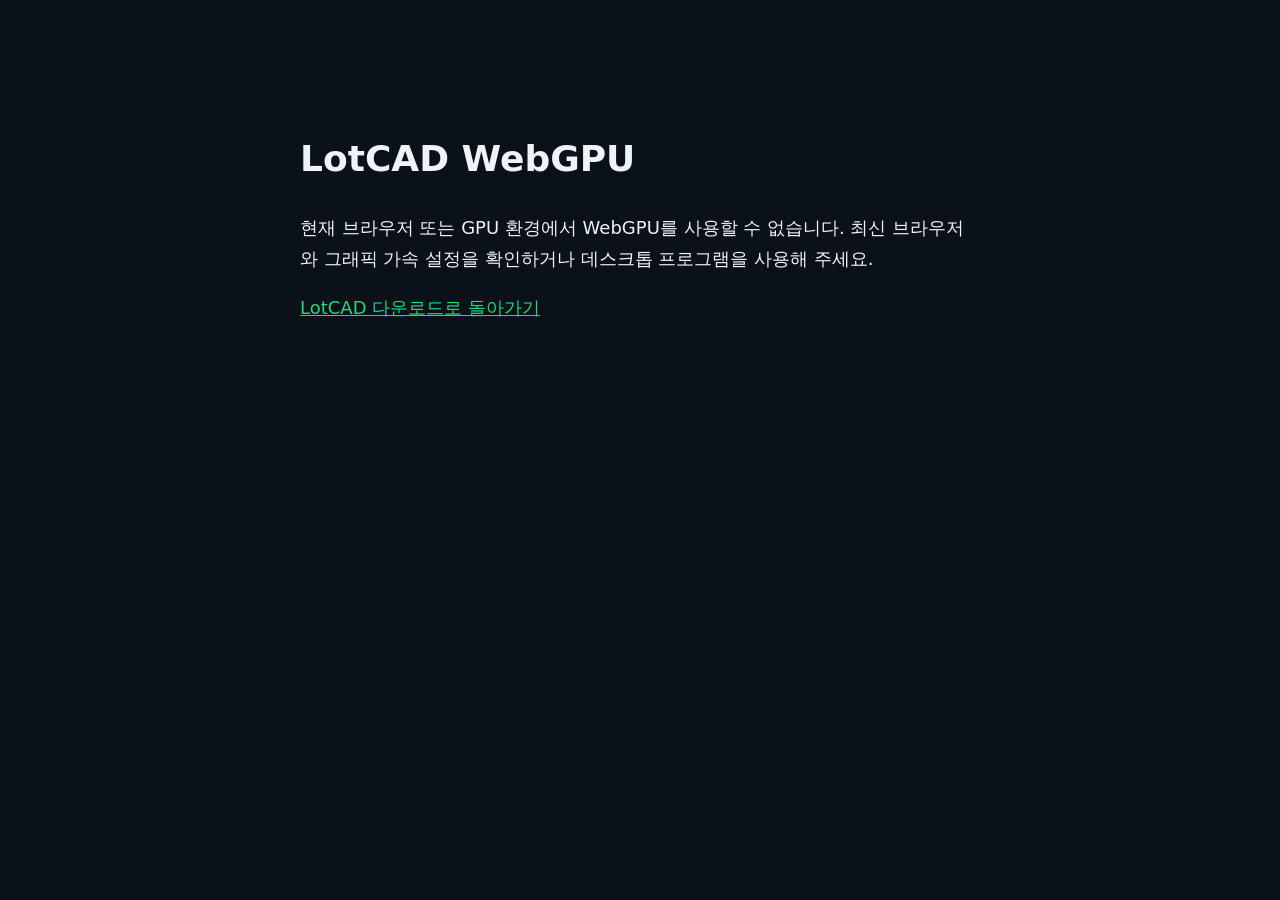
==== web/WebGPUApp.html @ 7f0cac59 "Publish WebGPU browser app and add bilingual web launch buttons" ====
<!doctypehtml><html lang=en-us><head><meta charset=utf-8><meta content="text/html; charset=utf-8"http-equiv=Content-Type><title>LotCAD | WebGPU</title><link rel="icon" type="image/png" href="../LotCAD_1024_transparent.png"><style>body{font-family:arial;margin:0;padding:none}.emscripten{padding-right:0;margin-left:auto;margin-right:auto;display:block}div.emscripten{text-align:center}div.emscripten_border{border:1px solid #000}canvas.emscripten{border:0 none;background-color:#000}#emscripten_logo{display:inline-block;margin:0;padding:6px;width:265px}.spinner{height:30px;width:30px;margin:0;margin-top:20px;margin-left:20px;display:inline-block;vertical-align:top;-webkit-animation:rotation .8s linear infinite;-moz-animation:rotation .8s linear infinite;-o-animation:rotation .8s linear infinite;animation:rotation .8s linear infinite;border-left:5px solid #ebebeb;border-right:5px solid #ebebeb;border-bottom:5px solid #ebebeb;border-top:5px solid #787878;border-radius:100%;background-color:#bdd72e}@-webkit-keyframes rotation{from{-webkit-transform:rotate(0)}to{-webkit-transform:rotate(360deg)}}@-moz-keyframes rotation{from{-moz-transform:rotate(0)}to{-moz-transform:rotate(360deg)}}@-o-keyframes rotation{from{-o-transform:rotate(0)}to{-o-transform:rotate(360deg)}}@keyframes rotation{from{transform:rotate(0)}to{transform:rotate(360deg)}}#status{display:inline-block;vertical-align:top;margin-top:30px;margin-left:20px;font-weight:700;color:#787878}#progress{height:20px;width:300px}#controls{display:inline-block;float:right;vertical-align:top;margin-top:30px;margin-right:20px}#output{width:100%;height:200px;margin:0 auto;margin-top:10px;border-left:0;border-right:0px;padding-left:0;padding-right:0;display:block;background-color:#000;color:#fff;font-family:'Lucida Console',Monaco,monospace;outline:0}</style><style>#emscripten_logo,#controls,.emscripten_border,#output{display:none}body{background:#0b1119;color:#eef3f8}#status{color:#a2b0bf}#status-bar{display:none!important}</style></head><body><a href=http://emscripten.org><img id=emscripten_logo src=[data-uri]></a><div class=spinner id=spinner></div><div class=emscripten id=status>Downloading...</div><span id=controls><span><input type=checkbox id=resize>Resize canvas</span> <span><input type=checkbox id=pointerLock checked>Lock/hide mouse pointer    </span><span><input type=button onclick='Module.requestFullscreen(document.getElementById("pointerLock").checked,document.getElementById("resize").checked)'value=Fullscreen></span></span><div class=emscripten><progress hidden id=progress max=100 value=0></progress></div><div class=emscripten_border><canvas class=emscripten id=canvas oncontextmenu=event.preventDefault() tabindex=-1></canvas></div><textarea id=output rows=8></textarea><script>var statusElement=document.getElementById("status"),progressElement=document.getElementById("progress"),spinnerElement=document.getElementById("spinner"),canvasElement=document.getElementById("canvas"),outputElement=document.getElementById("output");outputElement&&(outputElement.value=""),canvasElement.addEventListener("webglcontextlost",(e=>{alert("WebGL context lost. You will need to reload the page."),e.preventDefault()}),!1);var Module={print(...e){if(console.log(...e),outputElement){var t=e.join(" ");outputElement.value+=t+"\n",outputElement.scrollTop=outputElement.scrollHeight}},canvas:canvasElement,setStatus(e){if(Module.setStatus.last||(Module.setStatus.last={time:Date.now(),text:""}),e!==Module.setStatus.last.text){var t=e.match(/([^(]+)\((\d+(\.\d+)?)\/(\d+)\)/),n=Date.now();t&&n-Module.setStatus.last.time<30||(Module.setStatus.last.time=n,Module.setStatus.last.text=e,t?(e=t[1],progressElement.value=100*parseInt(t[2]),progressElement.max=100*parseInt(t[4]),progressElement.hidden=!1,spinnerElement.hidden=!1):(progressElement.value=null,progressElement.max=null,progressElement.hidden=!0,e||(spinnerElement.style.display="none")),statusElement.innerHTML=e)}},totalDependencies:0,monitorRunDependencies(e){this.totalDependencies=Math.max(this.totalDependencies,e),Module.setStatus(e?"Preparing... ("+(this.totalDependencies-e)+"/"+this.totalDependencies+")":"All downloads complete.")}};Module.setStatus("Downloading..."),window.onerror=e=>{Module.setStatus("Exception thrown, see JavaScript console"),spinnerElement.style.display="none",Module.setStatus=e=>{e&&console.error("[post-exception status] "+e)}}</script><script>
(async function () {
  function showSupportMessage() {
    var english = false;
    try { english = localStorage.getItem("lotcad.language") === "en"; } catch (_) {}
    document.documentElement.lang = english ? "en" : "ko";
    var box = document.createElement("main");
    box.style.cssText = "max-width:680px;margin:80px auto;padding:24px;font:18px/1.7 system-ui";
    var heading = document.createElement("h1");
    heading.textContent = "LotCAD WebGPU";
    var message = document.createElement("p");
    message.textContent = english
      ? "WebGPU is unavailable in this browser or GPU environment. Try an up-to-date browser with graphics acceleration enabled, or use the desktop application."
      : "현재 브라우저 또는 GPU 환경에서 WebGPU를 사용할 수 없습니다. 최신 브라우저와 그래픽 가속 설정을 확인하거나 데스크톱 프로그램을 사용해 주세요.";
    var link = document.createElement("a");
    link.href = "../#download";
    link.style.color = "#22d97a";
    link.textContent = english ? "Back to LotCAD downloads" : "LotCAD 다운로드로 돌아가기";
    box.append(heading, message, link);
    document.body.replaceChildren(box);
  }
  try {
    if (!navigator.gpu || !await navigator.gpu.requestAdapter()) {
      showSupportMessage();
      return;
    }
  } catch (_) { showSupportMessage(); return; }
  var app = document.createElement("script");
  app.src = "WebGPUApp.js";
  app.async = true;
  document.body.appendChild(app);

})();
</script></body></html>
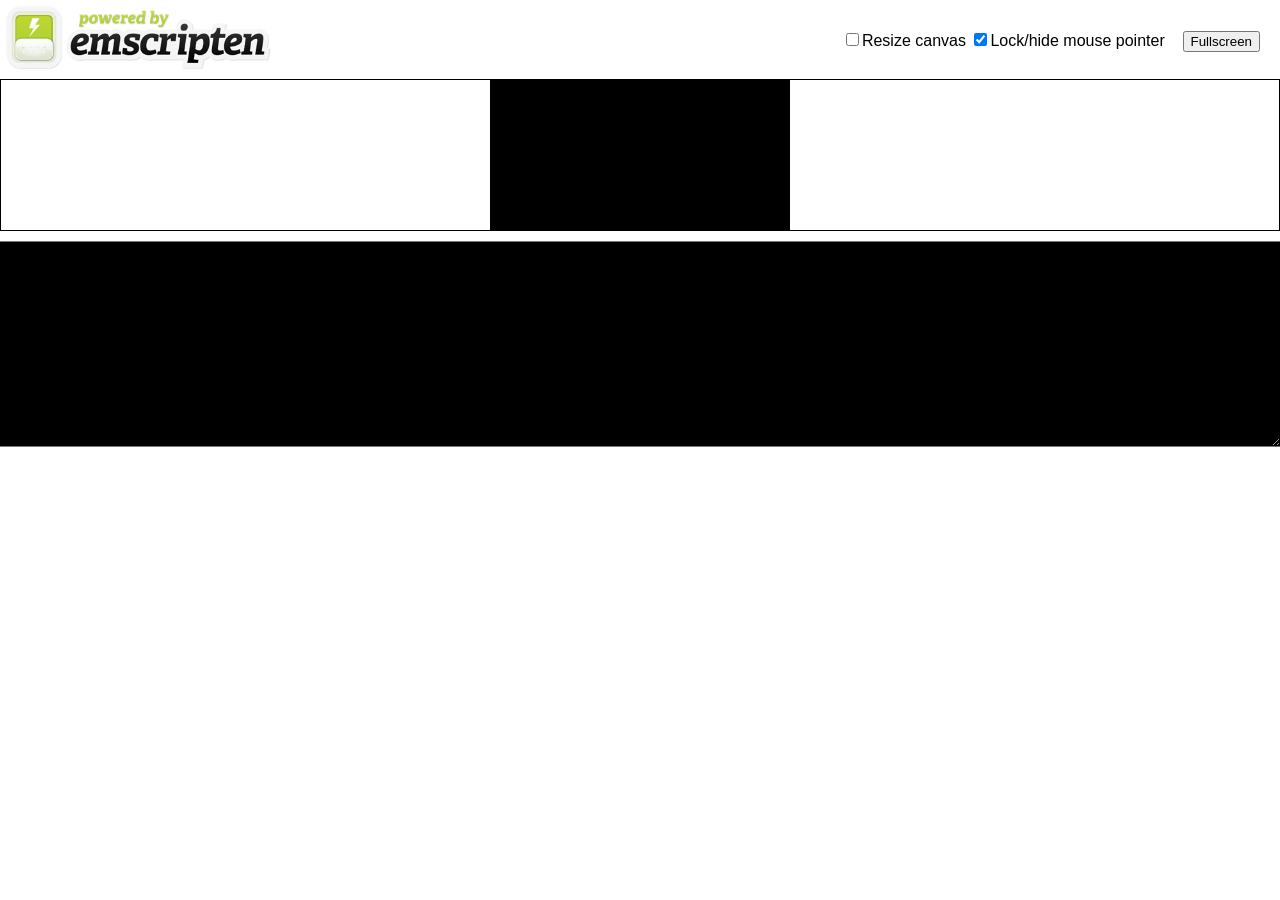
==== commit 15ef122f: "Web app: WebGPU_CMake cde1173 - File menu: open / save / save as only, by extension (native loadMode" ====
--- a/web/WebGPUApp.html
+++ b/web/WebGPUApp.html
@@ -1,36 +1 @@
-<!doctypehtml><html lang=en-us><head><meta charset=utf-8><meta content="text/html; charset=utf-8"http-equiv=Content-Type><title>LotCAD | WebGPU</title><link rel="icon" type="image/png" href="../LotCAD_1024_transparent.png"><style>body{font-family:arial;margin:0;padding:none}.emscripten{padding-right:0;margin-left:auto;margin-right:auto;display:block}div.emscripten{text-align:center}div.emscripten_border{border:1px solid #000}canvas.emscripten{border:0 none;background-color:#000}#emscripten_logo{display:inline-block;margin:0;padding:6px;width:265px}.spinner{height:30px;width:30px;margin:0;margin-top:20px;margin-left:20px;display:inline-block;vertical-align:top;-webkit-animation:rotation .8s linear infinite;-moz-animation:rotation .8s linear infinite;-o-animation:rotation .8s linear infinite;animation:rotation .8s linear infinite;border-left:5px solid #ebebeb;border-right:5px solid #ebebeb;border-bottom:5px solid #ebebeb;border-top:5px solid #787878;border-radius:100%;background-color:#bdd72e}@-webkit-keyframes rotation{from{-webkit-transform:rotate(0)}to{-webkit-transform:rotate(360deg)}}@-moz-keyframes rotation{from{-moz-transform:rotate(0)}to{-moz-transform:rotate(360deg)}}@-o-keyframes rotation{from{-o-transform:rotate(0)}to{-o-transform:rotate(360deg)}}@keyframes rotation{from{transform:rotate(0)}to{transform:rotate(360deg)}}#status{display:inline-block;vertical-align:top;margin-top:30px;margin-left:20px;font-weight:700;color:#787878}#progress{height:20px;width:300px}#controls{display:inline-block;float:right;vertical-align:top;margin-top:30px;margin-right:20px}#output{width:100%;height:200px;margin:0 auto;margin-top:10px;border-left:0;border-right:0px;padding-left:0;padding-right:0;display:block;background-color:#000;color:#fff;font-family:'Lucida Console',Monaco,monospace;outline:0}</style><style>#emscripten_logo,#controls,.emscripten_border,#output{display:none}body{background:#0b1119;color:#eef3f8}#status{color:#a2b0bf}#status-bar{display:none!important}</style></head><body><a href=http://emscripten.org><img id=emscripten_logo src=[data-uri]></a><div class=spinner id=spinner></div><div class=emscripten id=status>Downloading...</div><span id=controls><span><input type=checkbox id=resize>Resize canvas</span> <span><input type=checkbox id=pointerLock checked>Lock/hide mouse pointer    </span><span><input type=button onclick='Module.requestFullscreen(document.getElementById("pointerLock").checked,document.getElementById("resize").checked)'value=Fullscreen></span></span><div class=emscripten><progress hidden id=progress max=100 value=0></progress></div><div class=emscripten_border><canvas class=emscripten id=canvas oncontextmenu=event.preventDefault() tabindex=-1></canvas></div><textarea id=output rows=8></textarea><script>var statusElement=document.getElementById("status"),progressElement=document.getElementById("progress"),spinnerElement=document.getElementById("spinner"),canvasElement=document.getElementById("canvas"),outputElement=document.getElementById("output");outputElement&&(outputElement.value=""),canvasElement.addEventListener("webglcontextlost",(e=>{alert("WebGL context lost. You will need to reload the page."),e.preventDefault()}),!1);var Module={print(...e){if(console.log(...e),outputElement){var t=e.join(" ");outputElement.value+=t+"\n",outputElement.scrollTop=outputElement.scrollHeight}},canvas:canvasElement,setStatus(e){if(Module.setStatus.last||(Module.setStatus.last={time:Date.now(),text:""}),e!==Module.setStatus.last.text){var t=e.match(/([^(]+)\((\d+(\.\d+)?)\/(\d+)\)/),n=Date.now();t&&n-Module.setStatus.last.time<30||(Module.setStatus.last.time=n,Module.setStatus.last.text=e,t?(e=t[1],progressElement.value=100*parseInt(t[2]),progressElement.max=100*parseInt(t[4]),progressElement.hidden=!1,spinnerElement.hidden=!1):(progressElement.value=null,progressElement.max=null,progressElement.hidden=!0,e||(spinnerElement.style.display="none")),statusElement.innerHTML=e)}},totalDependencies:0,monitorRunDependencies(e){this.totalDependencies=Math.max(this.totalDependencies,e),Module.setStatus(e?"Preparing... ("+(this.totalDependencies-e)+"/"+this.totalDependencies+")":"All downloads complete.")}};Module.setStatus("Downloading..."),window.onerror=e=>{Module.setStatus("Exception thrown, see JavaScript console"),spinnerElement.style.display="none",Module.setStatus=e=>{e&&console.error("[post-exception status] "+e)}}</script><script>
-(async function () {
-  function showSupportMessage() {
-    var english = false;
-    try { english = localStorage.getItem("lotcad.language") === "en"; } catch (_) {}
-    document.documentElement.lang = english ? "en" : "ko";
-    var box = document.createElement("main");
-    box.style.cssText = "max-width:680px;margin:80px auto;padding:24px;font:18px/1.7 system-ui";
-    var heading = document.createElement("h1");
-    heading.textContent = "LotCAD WebGPU";
-    var message = document.createElement("p");
-    message.textContent = english
-      ? "WebGPU is unavailable in this browser or GPU environment. Try an up-to-date browser with graphics acceleration enabled, or use the desktop application."
-      : "현재 브라우저 또는 GPU 환경에서 WebGPU를 사용할 수 없습니다. 최신 브라우저와 그래픽 가속 설정을 확인하거나 데스크톱 프로그램을 사용해 주세요.";
-    var link = document.createElement("a");
-    link.href = "../#download";
-    link.style.color = "#22d97a";
-    link.textContent = english ? "Back to LotCAD downloads" : "LotCAD 다운로드로 돌아가기";
-    box.append(heading, message, link);
-    document.body.replaceChildren(box);
-  }
-  try {
-    if (!navigator.gpu || !await navigator.gpu.requestAdapter()) {
-      showSupportMessage();
-      return;
-    }
-  } catch (_) { showSupportMessage(); return; }
-  var app = document.createElement("script");
-  app.src = "WebGPUApp.js";
-  app.async = true;
-  document.body.appendChild(app);
-
-})();
-</script></body></html>
-
-
+<!doctypehtml><html lang=en-us><head><meta charset=utf-8><meta content="text/html; charset=utf-8"http-equiv=Content-Type><title>Emscripten-Generated Code</title><style>body{font-family:arial;margin:0;padding:none}.emscripten{padding-right:0;margin-left:auto;margin-right:auto;display:block}div.emscripten{text-align:center}div.emscripten_border{border:1px solid #000}canvas.emscripten{border:0 none;background-color:#000}#emscripten_logo{display:inline-block;margin:0;padding:6px;width:265px}.spinner{height:30px;width:30px;margin:0;margin-top:20px;margin-left:20px;display:inline-block;vertical-align:top;-webkit-animation:rotation .8s linear infinite;-moz-animation:rotation .8s linear infinite;-o-animation:rotation .8s linear infinite;animation:rotation .8s linear infinite;border-left:5px solid #ebebeb;border-right:5px solid #ebebeb;border-bottom:5px solid #ebebeb;border-top:5px solid #787878;border-radius:100%;background-color:#bdd72e}@-webkit-keyframes rotation{from{-webkit-transform:rotate(0)}to{-webkit-transform:rotate(360deg)}}@-moz-keyframes rotation{from{-moz-transform:rotate(0)}to{-moz-transform:rotate(360deg)}}@-o-keyframes rotation{from{-o-transform:rotate(0)}to{-o-transform:rotate(360deg)}}@keyframes rotation{from{transform:rotate(0)}to{transform:rotate(360deg)}}#status{display:inline-block;vertical-align:top;margin-top:30px;margin-left:20px;font-weight:700;color:#787878}#progress{height:20px;width:300px}#controls{display:inline-block;float:right;vertical-align:top;margin-top:30px;margin-right:20px}#output{width:100%;height:200px;margin:0 auto;margin-top:10px;border-left:0;border-right:0px;padding-left:0;padding-right:0;display:block;background-color:#000;color:#fff;font-family:'Lucida Console',Monaco,monospace;outline:0}</style></head><body><a href=http://emscripten.org><img id=emscripten_logo src=[data-uri]></a><div class=spinner id=spinner></div><div class=emscripten id=status>Downloading...</div><span id=controls><span><input type=checkbox id=resize>Resize canvas</span> <span><input type=checkbox id=pointerLock checked>Lock/hide mouse pointer    </span><span><input type=button onclick='Module.requestFullscreen(document.getElementById("pointerLock").checked,document.getElementById("resize").checked)'value=Fullscreen></span></span><div class=emscripten><progress hidden id=progress max=100 value=0></progress></div><div class=emscripten_border><canvas class=emscripten id=canvas oncontextmenu=event.preventDefault() tabindex=-1></canvas></div><textarea id=output rows=8></textarea><script>var statusElement=document.getElementById("status"),progressElement=document.getElementById("progress"),spinnerElement=document.getElementById("spinner"),canvasElement=document.getElementById("canvas"),outputElement=document.getElementById("output");outputElement&&(outputElement.value=""),canvasElement.addEventListener("webglcontextlost",(e=>{alert("WebGL context lost. You will need to reload the page."),e.preventDefault()}),!1);var setStatus=e=>{if(setStatus.last||(setStatus.last={time:Date.now(),text:""}),e!==setStatus.last.text){var t=e.match(/([^(]+)\((\d+(\.\d+)?)\/(\d+)\)/),n=Date.now();t&&n-setStatus.last.time<30||(setStatus.last.time=n,setStatus.last.text=e,t?(e=t[1],progressElement.value=100*parseInt(t[2]),progressElement.max=100*parseInt(t[4]),progressElement.hidden=!1,spinnerElement.hidden=!1):(progressElement.value=null,progressElement.max=null,progressElement.hidden=!0,e||(spinnerElement.style.display="none")),statusElement.innerHTML=e)}},Module={print(...e){if(console.log(...e),outputElement){var t=e.join(" ");outputElement.value+=t+"\n",outputElement.scrollTop=outputElement.scrollHeight}},canvas:canvasElement,setStatus:setStatus,totalDependencies:0,monitorRunDependencies(e){this.totalDependencies=Math.max(this.totalDependencies,e),setStatus(e?"Preparing... ("+(this.totalDependencies-e)+"/"+this.totalDependencies+")":"All downloads complete.")}};setStatus("Downloading..."),window.onerror=window.onunhandledrejection=()=>{setStatus("Exception thrown, see JavaScript console"),spinnerElement.style.display="none",setStatus=e=>{e&&console.error("[post-exception status] "+e)}}</script><script async src=WebGPUApp.js></script></body></html>
